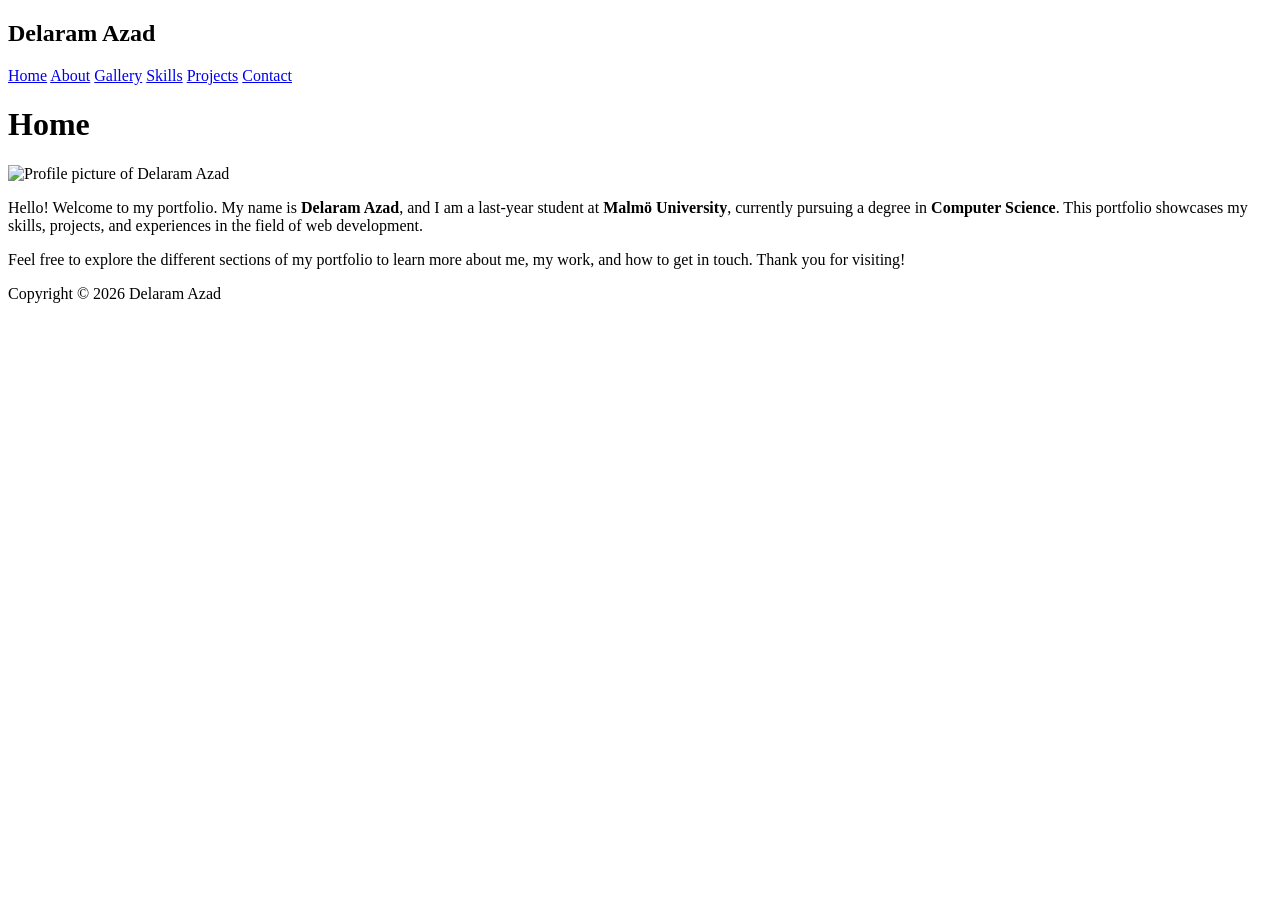
==== portfolio-website/index.html @ ef45617e "cleared up the files, code into the  the right file according to the file structure and instructions" ====
<!DOCTYPE html>
<html lang="en">
  <head>
    <meta charset="UTF-8" />
    <meta name="viewport" content="width=device-width, initial-scale=1.0" />
    <title>Portfolio - Delaram Azad</title>
    <meta name="description" content="Portfolio of Delaram Azad - Computer Science Student" />
    <link rel="stylesheet" href="styles/style.css" />
  </head>
  <body>
    <header id="header1">
      <div class="topNav">
        <h2 id="myName">Delaram Azad</h2>
        <nav class="nav-links">
          <a href="index.html" aria-current="page">Home</a>
          <a href="about.html">About</a>
          <a href="gallery.html">Gallery</a>
          <a href="skills.html">Skills</a>
          <a href="projects.html">Projects</a>
          <a href="contact.html">Contact</a>
        </nav>
      </div>
    </header>

    <main>
      <h1>Home</h1>
      <div class="welcome">
        <img src="assets/profile4.jpeg" alt="Profile picture of Delaram Azad" />
        <div class="welcome-text">
          <p>
            Hello! Welcome to my portfolio. My name is
            <strong>Delaram Azad</strong>, and I am a last-year student at
            <strong>Malmö University</strong>, currently pursuing a degree in
            <strong>Computer Science</strong>. This portfolio showcases my skills,
            projects, and experiences in the field of web development.
          </p>
          <p>
            Feel free to explore the different sections of my portfolio to learn
            more about me, my work, and how to get in touch. Thank you for
            visiting!
          </p>
        </div>
      </div>
    </main>

    <footer>
      <p>Copyright &copy; 2026 Delaram Azad</p>
    </footer>
  </body>
</html>
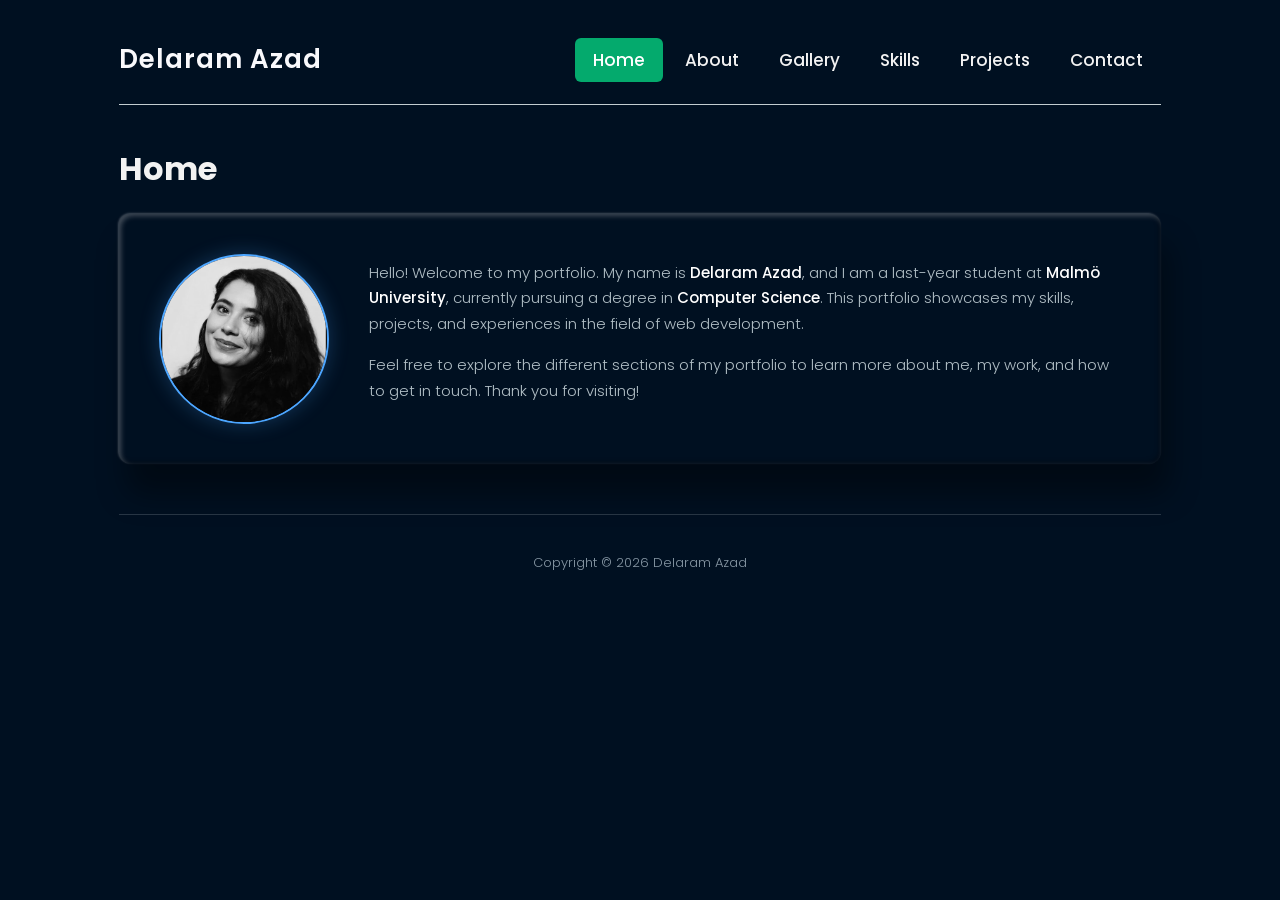
==== commit 77237d86: "style.css was not correctly linked in home.html and about.html" ====
--- a/portfolio-website/index.html
+++ b/portfolio-website/index.html
@@ -5,7 +5,7 @@
     <meta name="viewport" content="width=device-width, initial-scale=1.0" />
     <title>Portfolio - Delaram Azad</title>
     <meta name="description" content="Portfolio of Delaram Azad - Computer Science Student" />
-    <link rel="stylesheet" href="styles/style.css" />
+    <link rel="stylesheet" href="../css/style.css" />
   </head>
   <body>
     <header id="header1">
@@ -25,7 +25,7 @@
     <main>
       <h1>Home</h1>
       <div class="welcome">
-        <img src="assets/profile4.jpeg" alt="Profile picture of Delaram Azad" />
+        <img src="/assets/profile4.jpeg" alt="Profile picture of Delaram Azad" />
         <div class="welcome-text">
           <p>
             Hello! Welcome to my portfolio. My name is
--- a/css/style.css
+++ b/css/style.css
@@ -0,0 +1,253 @@
+@import url("https://fonts.googleapis.com/css2?family=Poppins:wght@300;400;500;600;700&display=swap");
+
+*,
+*::before,
+*::after {
+  box-sizing: border-box;
+  font-family: "Poppins", sans-serif !important;
+}
+
+body {
+  background-color: rgb(0, 16, 33);
+  color: #f2f2f2;
+  margin: 0 auto;
+  padding: 0 79px; /* Seed Constraint: 79 */
+  max-width: 1200px;
+  width: 100%;
+}
+
+input,
+textarea,
+button,
+select {
+  font-family: inherit;
+}
+
+#header1 {
+  color: rgb(249, 249, 252);
+  width: 100%;
+  margin-top: 25px;
+  margin-bottom: 40px;
+}
+
+.topNav {
+  display: flex;
+  justify-content: space-between;
+  align-items: center;
+  border-bottom: 1px solid rgb(195, 205, 208);
+  padding: 15px 0 25px 0;
+}
+
+#myName {
+  margin: 0;
+  font-size: 26px;
+  font-weight: 600;
+  letter-spacing: 1px;
+}
+
+.topNav a {
+  color: #f2f2f2;
+  text-align: center;
+  padding: 10px 18px;
+  text-decoration: none;
+  font-size: 17px;
+  font-weight: 500;
+  border-radius: 6px;
+  transition:
+    background-color 0.2s ease,
+    color 0.2s ease;
+}
+
+.topNav a:hover {
+  background-color: #ddd;
+  color: #111;
+}
+
+.topNav a[aria-current="page"] {
+  background-color: #04aa6d;
+  color: white;
+}
+
+/* gallery*/
+.gallery-container {
+  display: grid;
+  grid-template-columns: repeat(3, 1fr);
+  gap: 20px;
+  width: 100%;
+  margin-bottom: 50px;
+  justify-items: center;
+}
+
+.gallery {
+  box-sizing: border-box;
+  width: 300px;
+}
+
+.gallery:hover {
+  border: 1px solid rgb(219, 189, 189);
+}
+
+.gallery img {
+  width: 300px;
+  height: 300px;
+  object-fit: cover;
+  display: block;
+}
+
+.gallery .title,
+.gallery .description {
+  padding: 5px;
+  text-align: center;
+}
+
+/* welcome page */
+.welcome {
+  display: flex;
+  align-items: center;
+  gap: 40px;
+  padding: 40px;
+  margin-bottom: 50px;
+  border-radius: 12px;
+  box-sizing: border-box;
+  box-shadow:
+    -1px -1px 2px rgba(255, 255, 255, 0.25),
+    inset 2px 2px 5px rgba(255, 255, 255, 0.25),
+    8px 30px 30px rgba(0, 0, 0, 0.4),
+    inset -2px -2px 5px rgba(0, 0, 0, 0.3);
+}
+
+.welcome img {
+  width: 170px;
+  height: 170px;
+  border-radius: 50%;
+  object-fit: cover;
+  flex-shrink: 0;
+  border: 2px solid #4da6ff;
+  box-shadow: 0 0 20px rgba(77, 166, 255, 0.25);
+  transition: transform 0.2s ease, box-shadow 0.2s ease;
+}
+
+.welcome img:hover {
+  transform: scale(1.03);
+  box-shadow: 0 0 25px rgba(77, 166, 255, 0.45);
+}
+
+.welcome p {
+  font-size: 15px;
+  font-weight: 300;
+  line-height: 1.7;
+  color: #b0bec5;
+  margin: 0 0 16px 0;
+}
+
+.welcome p strong {
+  color: #ffffff;
+  font-weight: 500;
+}
+
+/* about and experience */
+.about-container,
+.experience-section {
+  margin-bottom: 50px;
+}
+
+.skill-item {
+  padding: 12px 0;
+  border-bottom: 1px solid rgba(255, 255, 255, 0.08);
+}
+
+.skill-item h3.skill-name {
+  font-size: 17px;
+  font-weight: 500;
+  color: #ffffff;
+  margin: 0 0 4px 0;
+}
+
+.skill-item p {
+  margin: 0;
+  font-size: 14px;
+  font-weight: 300;
+  color: #b0bec5;
+}
+
+/* list of projects*/
+.project-list {
+  padding: 30px;
+  margin-bottom: 50px;
+  border-radius: 12px;
+  box-sizing: border-box;
+  box-shadow:
+    -1px -1px 2px rgba(255, 255, 255, 0.25),
+    inset 2px 2px 5px rgba(255, 255, 255, 0.25),
+    8px 30px 30px rgba(0, 0, 0, 0.4),
+    inset -2px -2px 5px rgba(0, 0, 0, 0.3);
+}
+
+.project-list ul {
+  list-style: none;
+  margin: 0;
+  padding: 0;
+  display: flex;
+  flex-direction: column;
+  gap: 14px;
+}
+
+.project-list li {
+  padding-bottom: 12px;
+  border-bottom: 1px solid rgba(255, 255, 255, 0.08);
+}
+
+.project-list li:last-child {
+  padding-bottom: 0;
+  border-bottom: none;
+}
+
+.project-list a {
+  color: #3f93e8;
+  text-decoration: none;
+  font-size: 20px;
+  font-weight: 500;
+  letter-spacing: 0.5px;
+}
+
+.project-list a:hover {
+  text-decoration: underline;
+}
+
+/* footer */
+footer {
+  text-align: center;
+  padding: 25px 0 40px 0;
+  border-top: 1px solid rgba(195, 205, 208, 0.2);
+  color: #8899a6;
+  font-size: 13px;
+  font-weight: 300;
+}
+
+/* responsive */
+@media (max-width: 768px) {
+  body {
+    padding: 0 20px;
+  }
+
+  .topNav {
+    flex-direction: column;
+    gap: 15px;
+  }
+
+  .gallery-container {
+    grid-template-columns: 1fr;
+  }
+
+  .welcome {
+    flex-direction: column;
+    text-align: center;
+    padding: 30px 20px;
+    gap: 25px;
+  }
+
+  .welcome img {
+    width: 140px;
+    height: 140px;
+  }
+}
